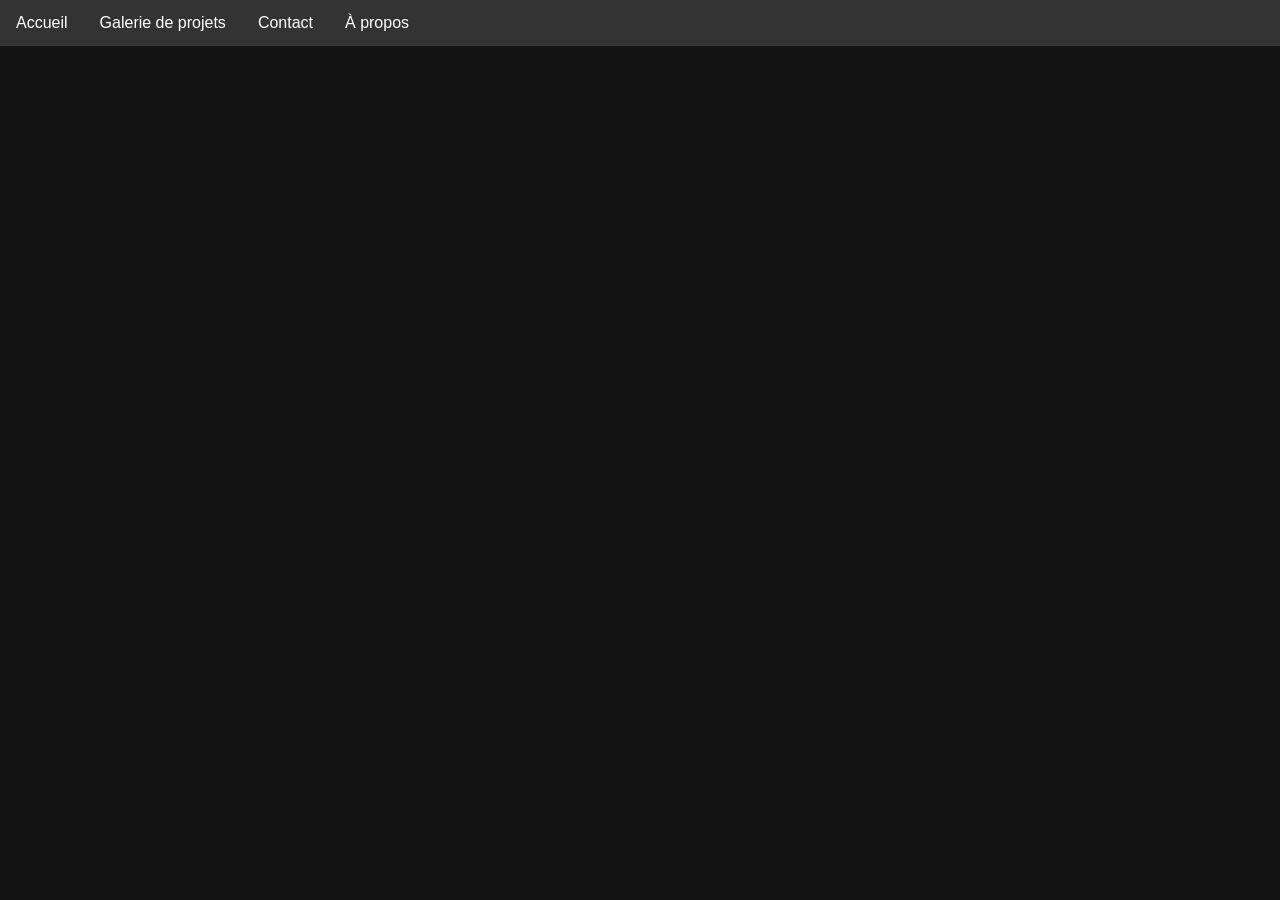
==== about.html @ 54838549 "test_bigchange" ====
<!DOCTYPE html>
<html lang="fr-CA"> <!--Cette ligne indique Le type de document la langue et la region-->
<head>
  <title>À propos</title>
  <link rel="stylesheet" href="index.css"> <!-- Lien vers le fichier CSS principal -->
</head>

<body>

<ul>
  <li><a href="index.html">Accueil</a></li>
  <li><a href="project_galerie.html">Galerie de projets</a></li>
  <li><a href="contact.html">Contact</a></li>
  <li><a href="about.html">À propos</a></li>
</ul>




    
</body>
---- index.css ----
body {
    margin: 0;
    padding: 0;
    background-color: oklch(18.674% 0.00002 271.152);
    font-family:'Montserrat',sans-serif ; /* Set default font family */
    color:oklch(.95 0 0); /* Set default text color */
}   

h1, h2, h3, h4, h5, h6, p {
    margin: 10px;   /* Add margin to all headings and paragraphs */
}


h1 {
    color: oklch(.95 0 0);
    text-align: center;
}

h2 {
    color : oklch(.9 0 0);
}

h3 {
    color: oklch(.8 0 0);
    font-style: oblique;
}

p{
    color: oklch(.7 0 0);}

strong {
    color: oklch(34.953% 0.13326 27.714);
}


/* Horizontal Navbar styles */

ul {
  list-style-type: none;
  margin: 0;
  padding: 0;
  overflow: hidden;
  background-color: #333333;
}

ul li {
  float: left;
}

ul li a {
  display: block;
  color: white;
  text-align: center;
  padding: 14px 16px;
  text-decoration: none;
}

ul li a:hover {
  background-color: #111111;
}
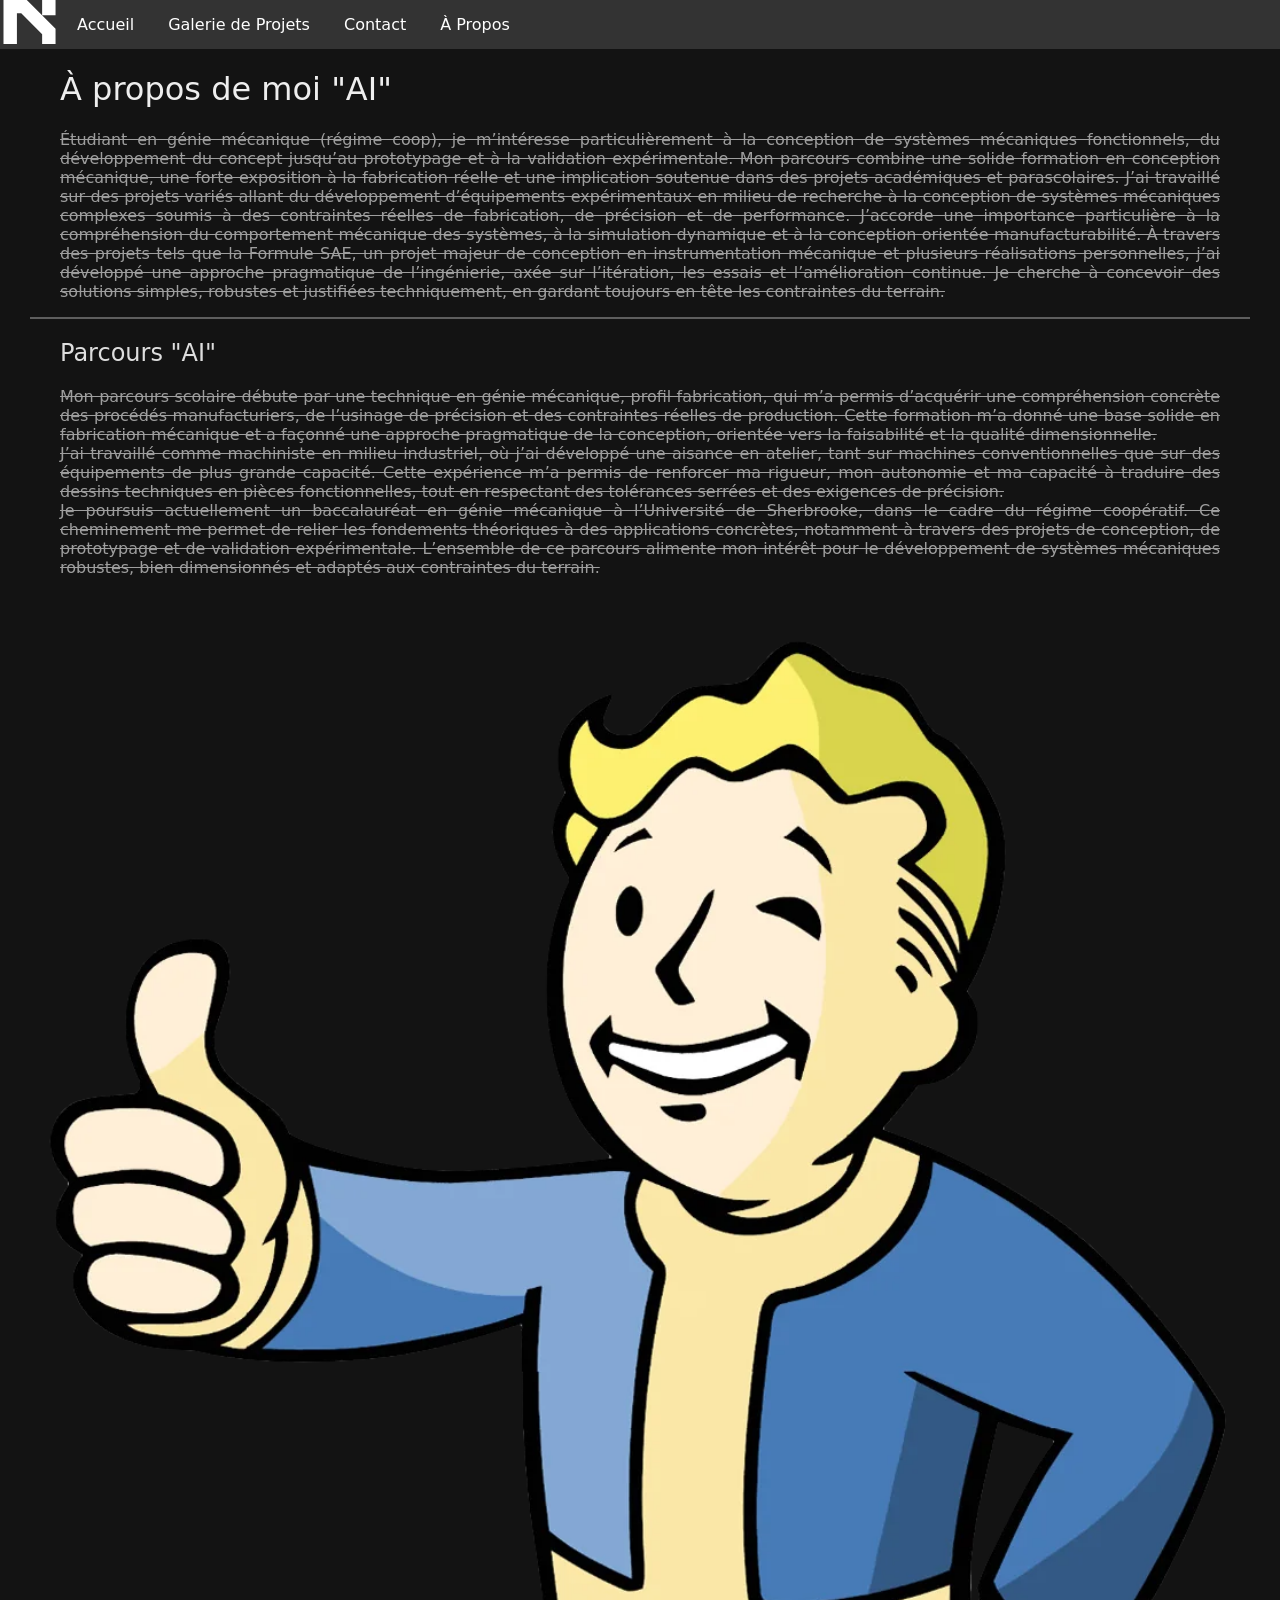
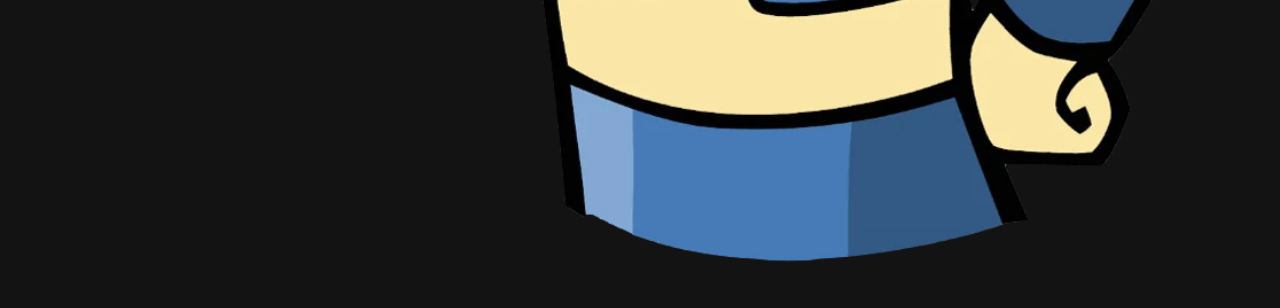
==== commit aa634ae7: "gros push" ====
--- a/about.html
+++ b/about.html
@@ -7,15 +7,23 @@
 
 <body>
 
-<ul>
-  <li><a href="index.html">Accueil</a></li>
-  <li><a href="project_galerie.html">Galerie de projets</a></li>
-  <li><a href="contact.html">Contact</a></li>
-  <li><a href="about.html">À propos</a></li>
-</ul>
+<div id="nav-container"></div><script src="load-nav.js"></script>
+
+<h1>À propos de moi "AI"</h1>
+<p style="text-decoration: line-through;">
+Étudiant en génie mécanique (régime coop), je m’intéresse particulièrement à la conception de systèmes mécaniques fonctionnels, du développement du concept jusqu’au prototypage et à la validation expérimentale. Mon parcours combine une solide formation en conception mécanique, une forte exposition à la fabrication réelle et une implication soutenue dans des projets académiques et parascolaires.
+J’ai travaillé sur des projets variés allant du développement d’équipements expérimentaux en milieu de recherche à la conception de systèmes mécaniques complexes soumis à des contraintes réelles de fabrication, de précision et de performance. J’accorde une importance particulière à la compréhension du comportement mécanique des systèmes, à la simulation dynamique et à la conception orientée manufacturabilité.
+À travers des projets tels que la Formule SAE, un projet majeur de conception en instrumentation mécanique et plusieurs réalisations personnelles, j’ai développé une approche pragmatique de l’ingénierie, axée sur l’itération, les essais et l’amélioration continue. Je cherche à concevoir des solutions simples, robustes et justifiées techniquement, en gardant toujours en tête les contraintes du terrain.</p>
+<hr>
+
+<h2> Parcours "AI"</h2>
+<p style="text-decoration: line-through;">Mon parcours scolaire débute par une technique en génie mécanique, profil fabrication, qui m’a permis d’acquérir une compréhension concrète des procédés manufacturiers, de l’usinage de précision et des contraintes réelles de production. Cette formation m’a donné une base solide en fabrication mécanique et a façonné une approche pragmatique de la conception, orientée vers la faisabilité et la qualité dimensionnelle.
+<br>
+J’ai travaillé comme machiniste en milieu industriel, où j’ai développé une aisance en atelier, tant sur machines conventionnelles que sur des équipements de plus grande capacité. Cette expérience m’a permis de renforcer ma rigueur, mon autonomie et ma capacité à traduire des dessins techniques en pièces fonctionnelles, tout en respectant des tolérances serrées et des exigences de précision.
+<br>
+Je poursuis actuellement un baccalauréat en génie mécanique à l’Université de Sherbrooke, dans le cadre du régime coopératif. Ce cheminement me permet de relier les fondements théoriques à des applications concrètes, notamment à travers des projets de conception, de prototypage et de validation expérimentale. L’ensemble de ce parcours alimente mon intérêt pour le développement de systèmes mécaniques robustes, bien dimensionnés et adaptés aux contraintes du terrain.</p>
 
 
-
-
+<img style="width:100%;" src="images/Test/FalloutThumbUp.webp">
     
 </body>
--- a/index.css
+++ b/index.css
@@ -2,22 +2,29 @@
     margin: 0;
     padding: 0;
     background-color: oklch(18.674% 0.00002 271.152);
-    font-family:'Montserrat',sans-serif ; /* Set default font family */
+
+
+
+    font-family:'Inter', 'Segoe UI Variable', 'Segoe UI',
+               system-ui, -apple-system, BlinkMacSystemFont,
+               'Helvetica Neue', Arial, sans-serif; /* Set default font family */
     color:oklch(.95 0 0); /* Set default text color */
 }   
 
-h1, h2, h3, h4, h5, h6, p {
-    margin: 10px;   /* Add margin to all headings and paragraphs */
+h1, h2, h3, h4, h5, h6, p, pre {
+    margin-left: 60px;   /* Add margin to all headings and paragraphs */
+    margin-right: 60px;
 }
 
 
 h1 {
     color: oklch(.95 0 0);
-    text-align: center;
+    font-weight: 500;
 }
 
 h2 {
     color : oklch(.9 0 0);
+    font-weight: 500;
 }
 
 h3 {
@@ -26,12 +33,29 @@
 }
 
 p{
-    color: oklch(.7 0 0);}
+  color: oklch(.7 0 0);
+  text-align: justify;
+}
+    
 
 strong {
     color: oklch(34.953% 0.13326 27.714);
 }
 
+a {
+    color: oklch(89.143% 0.0001 271.152);
+    text-decoration: none; /* Remove underline from links */
+}
+
+a:hover {
+    text-decoration: underline; /* Underline on hover */
+}
+
+hr{
+    margin-left: 30px;
+    margin-right: 30px;
+    border: oklch(48.193% 0.00005 271.152) 1px solid;
+}
 
 /* Horizontal Navbar styles */
 
@@ -45,16 +69,30 @@
 
 ul li {
   float: left;
+  padding:0px 0px; /* Padding around each list item */
+  text-align: center;
 }
 
 ul li a {
   display: block;
   color: white;
   text-align: center;
-  padding: 14px 16px;
+  padding: 14px 16px; /* Padding inside the links */
   text-decoration: none;
+  border:transparent 1px solid;
 }
 
 ul li a:hover {
   background-color: #111111;
+  border: oklch(100% 0.00011 271.152 / 30%) 1px solid;
+}
+
+ul li a.active { /* Active link style */
+  background-color: oklch(48.193% 0.00005 271.152);
+}
+
+
+
+.inverted-image {
+  filter: invert(1);
 }
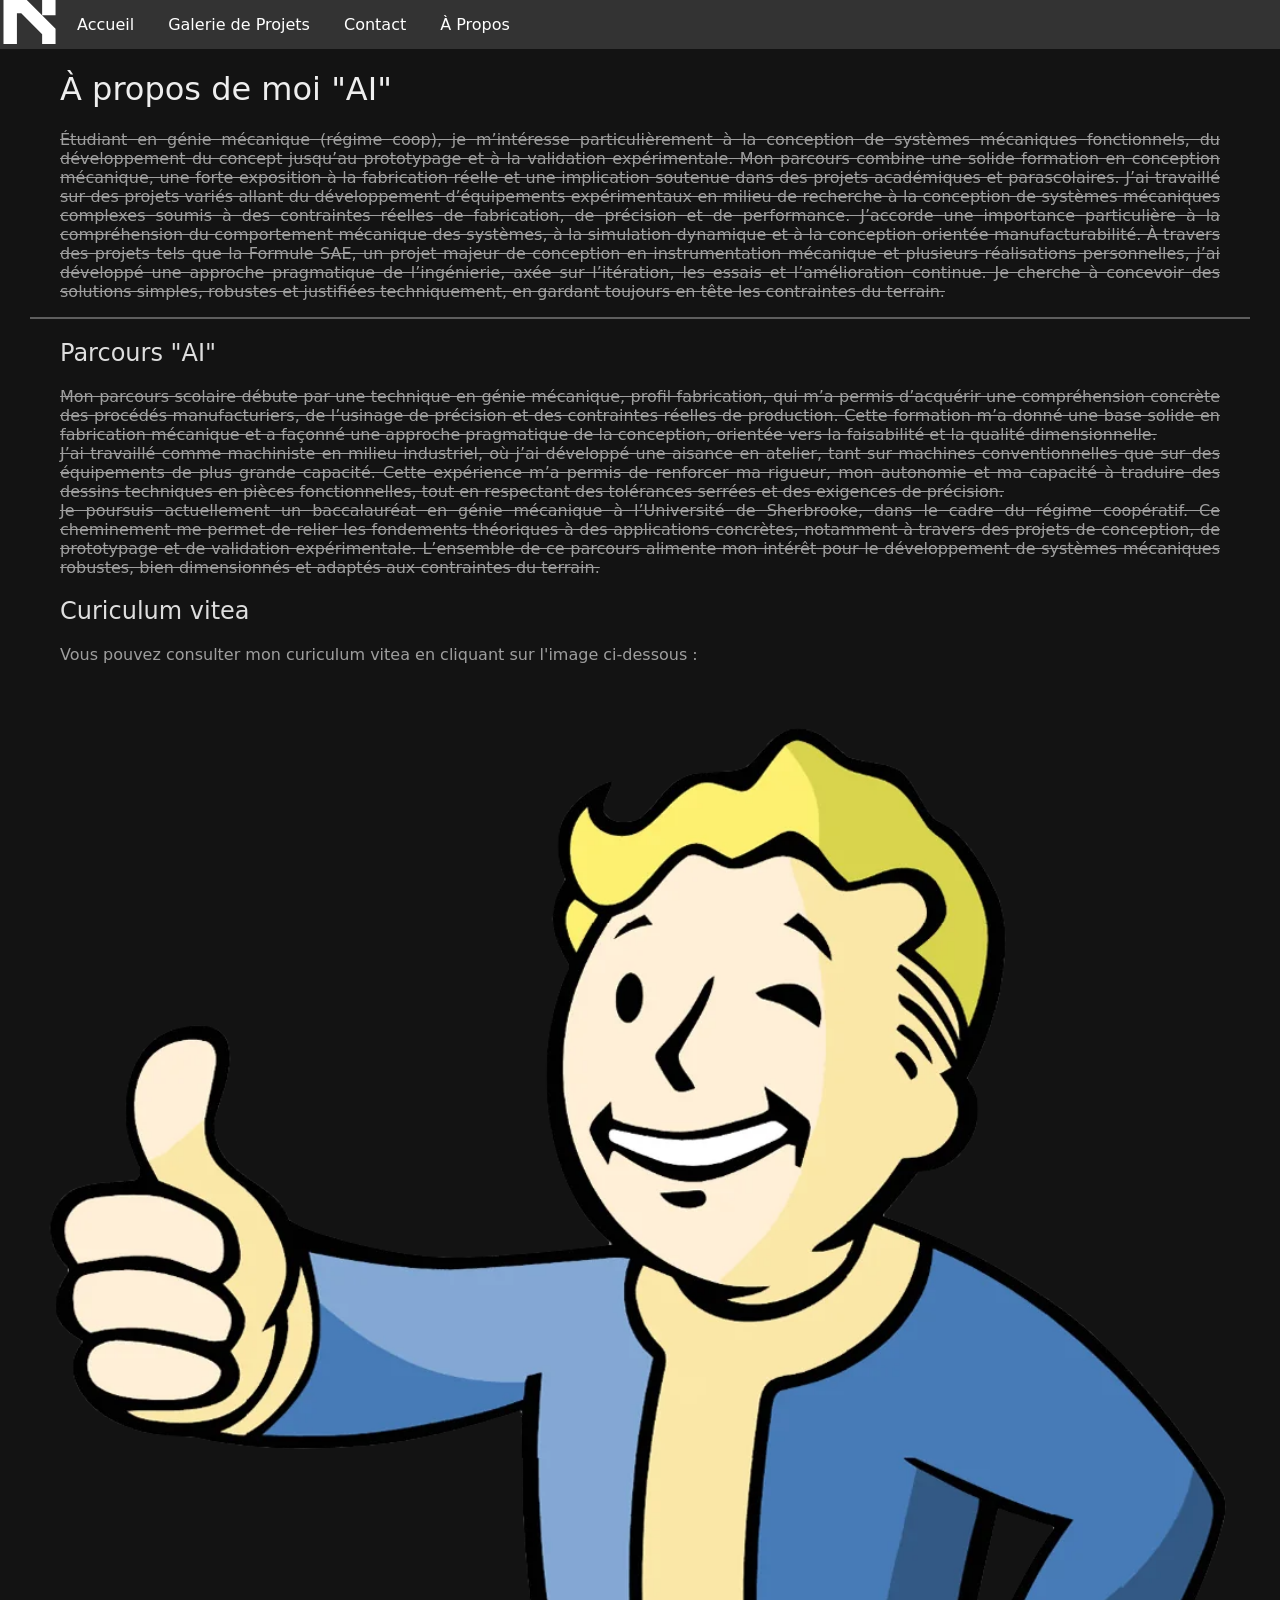
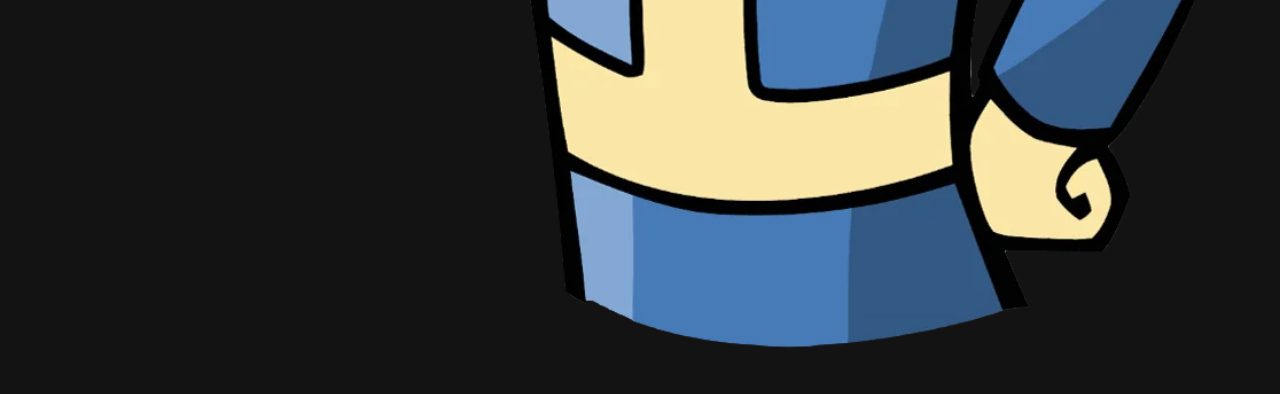
==== commit f1c7cb64: "push" ====
--- a/about.html
+++ b/about.html
@@ -24,6 +24,11 @@
 Je poursuis actuellement un baccalauréat en génie mécanique à l’Université de Sherbrooke, dans le cadre du régime coopératif. Ce cheminement me permet de relier les fondements théoriques à des applications concrètes, notamment à travers des projets de conception, de prototypage et de validation expérimentale. L’ensemble de ce parcours alimente mon intérêt pour le développement de systèmes mécaniques robustes, bien dimensionnés et adaptés aux contraintes du terrain.</p>
 
 
+<h2> Curiculum vitea</h2>
+<p>Vous pouvez consulter mon curiculum vitea en cliquant sur l'image ci-dessous :</p>
+
+<a href="Document/Cv_XavierMorneau_20260115_revue PB.pdf" download="Cv_XavierMorneau">
 <img style="width:100%;" src="images/Test/FalloutThumbUp.webp">
+</a>
     
 </body>
--- a/index.css
+++ b/index.css
@@ -36,7 +36,13 @@
   color: oklch(.7 0 0);
   text-align: justify;
 }
-    
+
+pre{
+  color: oklch(.7 0 0);
+  text-align: justify;
+  font-size: 14px;
+  margin-left: 80px;
+}
 
 strong {
     color: oklch(34.953% 0.13326 27.714);
